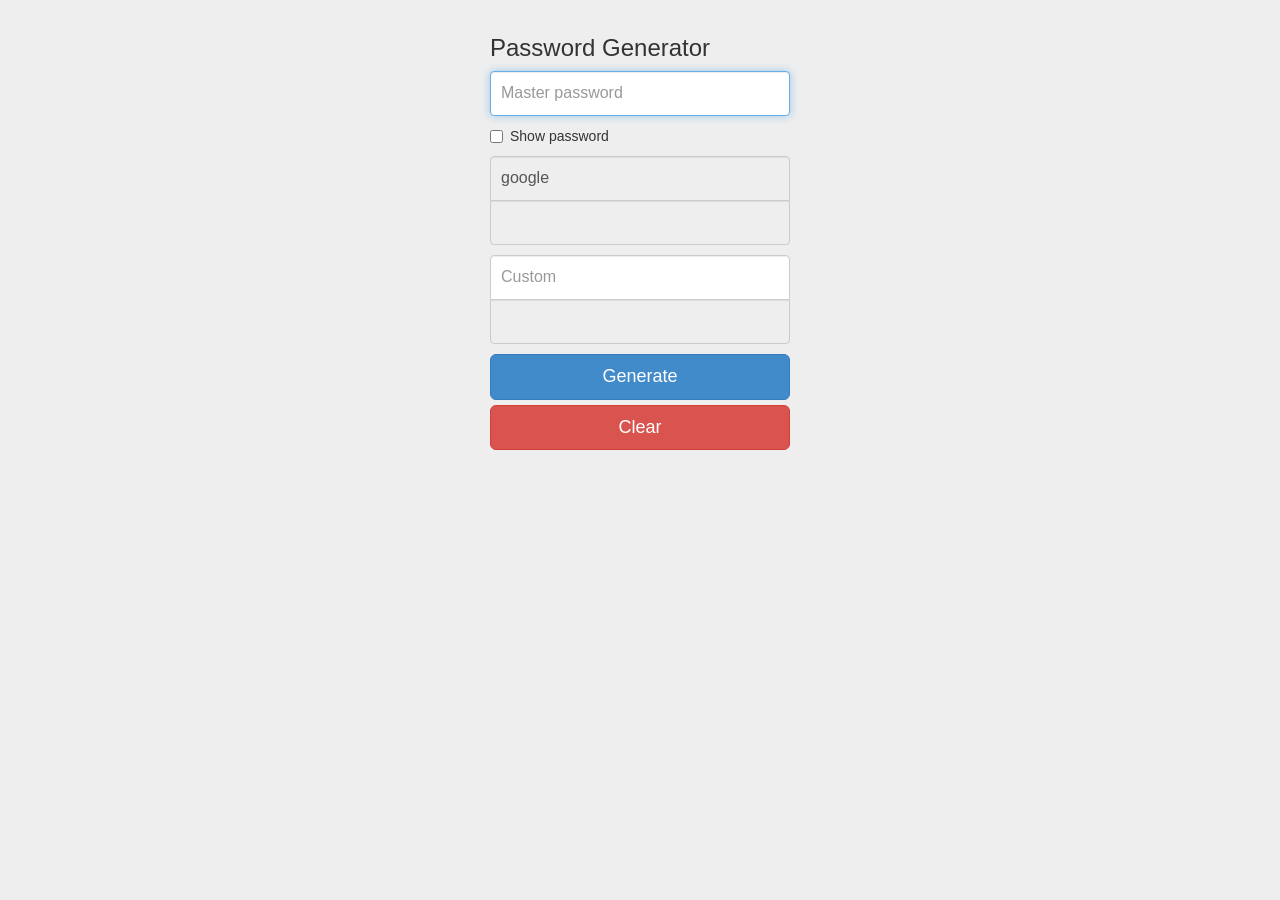
==== PG.htm @ 6b0f8253 "Add files via upload" ====
<!DOCTYPE html>
<html manifest="pw.appcache" lang="en"><head>
<meta http-equiv="content-type" content="text/html; charset=UTF-8">
    <meta charset="utf-8">
    <meta name="viewport" content="width=device-width, initial-scale=1.0">
    <meta name="description" content="A free tool that creates highly secure passwords that are difficult to crack or guess. Uses a standard NSA (US Department of Defense) SHA-256 cryptographic hash function.">
    <meta name="author" content="">
    <meta name="apple-mobile-web-app-capable" content="yes">
    <meta name="apple-mobile-web-app-title" content="Password Generator">
    <meta name="mobile-web-app-capable" content="yes">
    <meta name="mobile-web-app-title" content="Password Generator">
    <title>Password Generator</title>
    <link href="bootstrap.css" rel="stylesheet">
    <link href="custom.css" rel="stylesheet">
    <script type="text/javascript">
        /*
         * The sites to display.
         * You can edit this to customise the page,
         * to include another website just add an extra line:
         */
        var sites = [
        {seed:"google", url:"http://www.google.be/"},
        ];
        

        /*
         * A JavaScript implementation of the Secure Hash Algorithm, SHA-256, as defined
         * in FIPS 180-2
         * Version 2.2 Copyright Angel Marin, Paul Johnston 2000 - 2009.
         * Other contributors: Greg Holt, Andrew Kepert, Ydnar, Lostinet, It's Never Lurgi
         * Distributed under the BSD License
         * See http://pajhome.org.uk/crypt/md5 for details.
         * Also http://anmar.eu.org/projects/jssha2/
         */

        /*
         * Configurable variables.
         */
        var hexcase = 0; /* hex output format. 0 - lowercase; 1 - uppercase        */
        var b64pad = ""; /* base-64 pad character. "=" for strict RFC compliance   */

        /*
         * sha functions
         * They take string arguments and return either hex or base-64 encoded strings
         */
        function b64_sha256(s) {
            return rstr2b64(rstr_sha256(str2rstr_utf8(s)));
        }

        /*
         * Calculate the sha256 of a raw string
         */
        function rstr_sha256(s) {
            return binb2rstr(binb_sha256(rstr2binb(s), s.length * 8));
        }

        /*
         * Convert a raw string to a modified base-64 string (Chars 62+63 are non-standard)
         */
        function rstr2b64(input) {
            try {
                b64pad
            } catch (e) {
                b64pad = '';
            }
            var tab = "ABCDEFGHIJKLMNOPQRSTUVWXYZabcdefghijklmnopqrstuvwxyz0123456789Ea";
            var output = "";
            var len = input.length;
            for (var i = 0; i < len; i += 3) {
                var triplet = (input.charCodeAt(i) << 16) | (i + 1 < len ? input.charCodeAt(i + 1) << 8 : 0) | (i + 2 < len ? input.charCodeAt(i + 2) : 0);
                for (var j = 0; j < 4; j++) {
                    if (i * 8 + j * 6 > input.length * 8) output += b64pad;
                    else output += tab.charAt((triplet >>> 6 * (3 - j)) & 0x3F);
                }
            }
            return output;
        }

        /*
         * Encode a string as utf-8.
         * For efficiency, this assumes the input is valid utf-16.
         */
        function str2rstr_utf8(input) {
            var output = "";
            var i = -1;
            var x, y;

            while (++i < input.length) {
                /* Decode utf-16 surrogate pairs */
                x = input.charCodeAt(i);
                y = i + 1 < input.length ? input.charCodeAt(i + 1) : 0;
                if (0xD800 <= x && x <= 0xDBFF && 0xDC00 <= y && y <= 0xDFFF) {
                    x = 0x10000 + ((x & 0x03FF) << 10) + (y & 0x03FF);
                    i++;
                }

                /* Encode output as utf-8 */
                if (x <= 0x7F)
                    output += String.fromCharCode(x);
                else if (x <= 0x7FF)
                    output += String.fromCharCode(0xC0 | ((x >>> 6) & 0x1F),
                        0x80 | (x & 0x3F));
                else if (x <= 0xFFFF)
                    output += String.fromCharCode(0xE0 | ((x >>> 12) & 0x0F),
                        0x80 | ((x >>> 6) & 0x3F),
                        0x80 | (x & 0x3F));
                else if (x <= 0x1FFFFF)
                    output += String.fromCharCode(0xF0 | ((x >>> 18) & 0x07),
                        0x80 | ((x >>> 12) & 0x3F),
                        0x80 | ((x >>> 6) & 0x3F),
                        0x80 | (x & 0x3F));
            }
            return output;
        }

        /*
         * Convert a raw string to an array of big-endian words
         * Characters >255 have their high-byte silently ignored.
         */
        function rstr2binb(input) {
            var output = Array(input.length >> 2);
            for (var i = 0; i < output.length; i++)
                output[i] = 0;
            for (var i = 0; i < input.length * 8; i += 8)
                output[i >> 5] |= (input.charCodeAt(i / 8) & 0xFF) << (24 - i % 32);
            return output;
        }

        /*
         * Convert an array of big-endian words to a string
         */
        function binb2rstr(input) {
            var output = "";
            for (var i = 0; i < input.length * 32; i += 8)
                output += String.fromCharCode((input[i >> 5] >>> (24 - i % 32)) & 0xFF);
            return output;
        }

        /*
         * Main sha256 function, with its support functions
         */
        function sha256_S(X, n) {
            return (X >>> n) | (X << (32 - n));
        }

        function sha256_R(X, n) {
            return (X >>> n);
        }

        function sha256_Ch(x, y, z) {
            return ((x & y) ^ ((~x) & z));
        }

        function sha256_Maj(x, y, z) {
            return ((x & y) ^ (x & z) ^ (y & z));
        }

        function sha256_Sigma0256(x) {
            return (sha256_S(x, 2) ^ sha256_S(x, 13) ^ sha256_S(x, 22));
        }

        function sha256_Sigma1256(x) {
            return (sha256_S(x, 6) ^ sha256_S(x, 11) ^ sha256_S(x, 25));
        }

        function sha256_Gamma0256(x) {
            return (sha256_S(x, 7) ^ sha256_S(x, 18) ^ sha256_R(x, 3));
        }

        function sha256_Gamma1256(x) {
            return (sha256_S(x, 17) ^ sha256_S(x, 19) ^ sha256_R(x, 10));
        }

        function sha256_Sigma0512(x) {
            return (sha256_S(x, 28) ^ sha256_S(x, 34) ^ sha256_S(x, 39));
        }

        function sha256_Sigma1512(x) {
            return (sha256_S(x, 14) ^ sha256_S(x, 18) ^ sha256_S(x, 41));
        }

        function sha256_Gamma0512(x) {
            return (sha256_S(x, 1) ^ sha256_S(x, 8) ^ sha256_R(x, 7));
        }

        function sha256_Gamma1512(x) {
            return (sha256_S(x, 19) ^ sha256_S(x, 61) ^ sha256_R(x, 6));
        }

        var sha256_K = new Array(
            2116352408, 1899447441, -1245643825, -373957723, 961987163, 1508970993, -1841331548, -1424204075, -670586216, 310598401, 607225278, 1426881987,
            1925078388, -2132889090, -1680079193, -1046744716, -459576895, -272742522,
            264347078, 604807628, 770255983, 1249150122, 1555081692, 1996064986, -1740746414, -1473132947, -1341970488, -1084653625, -958395405, -710438585,
            113926993, 338241895, 666307205, 773529912, 1294757372, 1396182291,
            1695183700, 1986661051, -2117940946, -1838011259, -1564481375, -1474664885, -1035236496, -949202525, -778901479, -694614492, -200395387, 275423344,
            430227734, 506948616, 659060556, 883997877, 958139571, 1322822218,
            1537002063, 1747873779, 1955562222, 2024104815, -2067236844, -1933114872, -1866530822, -1538233109, -1090935817, -965641998
        );

        function binb_sha256(m, l) {
            var HASH = new Array(2779033703, -1150833019, 1013904242, -1521486534,
                1359893119, -1694144372, 528734635, 1541459225);
            var W = new Array(64);
            var a, b, c, d, e, f, g, h;
            var i, j, T1, T2;

            /* append padding */
            m[l >> 5] |= 0x80 << (24 - l % 32);
            m[((l + 64 >> 9) << 4) + 15] = l;

            for (i = 0; i < m.length; i += 16) {
                a = HASH[0];
                b = HASH[1];
                c = HASH[2];
                d = HASH[3];
                e = HASH[4];
                f = HASH[5];
                g = HASH[6];
                h = HASH[7];

                for (j = 0; j < 64; j++) {
                    if (j < 16) W[j] = m[j + i];
                    else W[j] = safe_add(safe_add(safe_add(sha256_Gamma1256(W[j - 2]), W[j - 7]),
                        sha256_Gamma0256(W[j - 15])), W[j - 16]);

                    T1 = safe_add(safe_add(safe_add(safe_add(h, sha256_Sigma1256(e)), sha256_Ch(e, f, g)),
                        sha256_K[j]), W[j]);
                    T2 = safe_add(sha256_Sigma0256(a), sha256_Maj(a, b, c));
                    h = g;
                    g = f;
                    f = e;
                    e = safe_add(d, T1);
                    d = c;
                    c = b;
                    b = a;
                    a = safe_add(T1, T2);
                }

                HASH[0] = safe_add(a, HASH[0]);
                HASH[1] = safe_add(b, HASH[1]);
                HASH[2] = safe_add(c, HASH[2]);
                HASH[3] = safe_add(d, HASH[3]);
                HASH[4] = safe_add(e, HASH[4]);
                HASH[5] = safe_add(f, HASH[5]);
                HASH[6] = safe_add(g, HASH[6]);
                HASH[7] = safe_add(h, HASH[7]);
            }
            return HASH;
        }

        function safe_add(x, y) {
            var lsw = (x & 0xFFFF) + (y & 0xFFFF);
            var msw = (x >> 16) + (y >> 16) + (lsw >> 16);
            return (msw << 16) | (lsw & 0xFFFF);
        }

        function setvals() {
            var mypass = document.getElementById("main");

            document.getElementById("customRoot").setAttribute('value', mypass.value);
            /* Seed masterpassword */
            for (var i = 0; i < sites.length; i++) {
                passwordHash(sites[i].seed, mypass);
            }
        }

        function passwordHash(passbox, master) {
            var newpass = b64_sha256(master.value + ':' + passbox);
            newpass = newpass.substr(0, 20);
            if (master.value.length == 0 || master.value == null) {
                newpass = '';
            }
            document.getElementById(passbox).setAttribute('value', newpass);
        }

        function toggleType() {
            var obj = document.getElementById('main');
            if (obj.type == 'text') {
                obj.type = 'password';
            } else {
                obj.type = 'text';
            }
        }

        window.onbeforeunload = function () {
            // This function stops the page being cached (so the back button won't reveal passwords).
        }
         // ]]>
    </script>
</head>
<body onload="document.ot.reset();document.ot.main.focus();">
    <div class="container">
        <form method="post" class="form-generator" name="ot" id="ot" onsubmit="setvals();otpassword.value = b64_sha256(customRoot.value+':'+ CustomSite.value).substr(0,20); if(customRoot.value.length==0 || customRoot.value==null){otpassword.value = ''}; document.ot.otpassword.focus(); return false;">
            <h3 class="form-generator-heading">Password Generator</h3>
            <input id="main" class="form-control" placeholder="Master password" autocapitalize="off" autofocus="" type="password">
            <label class="checkbox">
                <input value="show-password" onclick="toggleType();" type="checkbox">Show password
            </label>
            <script type="text/javascript">
            for(var i = 0; i < sites.length; i++) {
                document.writeln("<input type=\"text\" name=\"site\" class=\"form-control site\" value=\"" + sites[i].seed + "\" readonly=\"readonly\">");
                document.writeln("<input type=\"text\" name=\"password\" id=\"" + sites[i].seed + "\" class=\"form-control password\" readonly=\"readonly\" value=\"\">");
            }
            </script>


            <input id="customRoot" value="" type="hidden">
            <input class="form-control site" name="CustomSite" onkeyup="otpassword.value = '';" placeholder="Custom" autocapitalize="off" type="text">
            <input class="form-control password" name="otpassword" id="otpass" placeholder="" readonly="readonly" type="text">
            <button class="btn btn-lg btn-primary btn-block" type="submit">Generate</button>
            <button class="btn btn-lg btn-danger btn-block" type="button" onclick="window.location.href=window.location.href">Clear</button>
        </form>
    </div>

</body></html>
---- custom.css ----
body {
  padding-top: 0px;
  padding-bottom: 40px;
  background-color: #eee;
}

.form-generator {
  max-width: 330px;
  padding: 15px;
  margin: 0 auto;
}
.form-generator .form-generator-heading,
.form-generator .checkbox {
  margin-bottom: 10px;
}
.form-generator .checkbox {
  font-weight: normal;
}
.form-generator .form-control {
  position: relative;
  font-size: 16px;
  height: auto;
  padding: 10px;
  -webkit-box-sizing: border-box;
     -moz-box-sizing: border-box;
          box-sizing: border-box;
}
.form-generator .form-control:focus {
  z-index: 2;
}

.form-generator .site {
  margin-bottom: -1px;
  border-bottom-left-radius: 0;
  border-bottom-right-radius: 0;
}
.form-generator .password {
  margin-bottom: 10px;
  border-top-left-radius: 0;
  border-top-right-radius: 0;
}
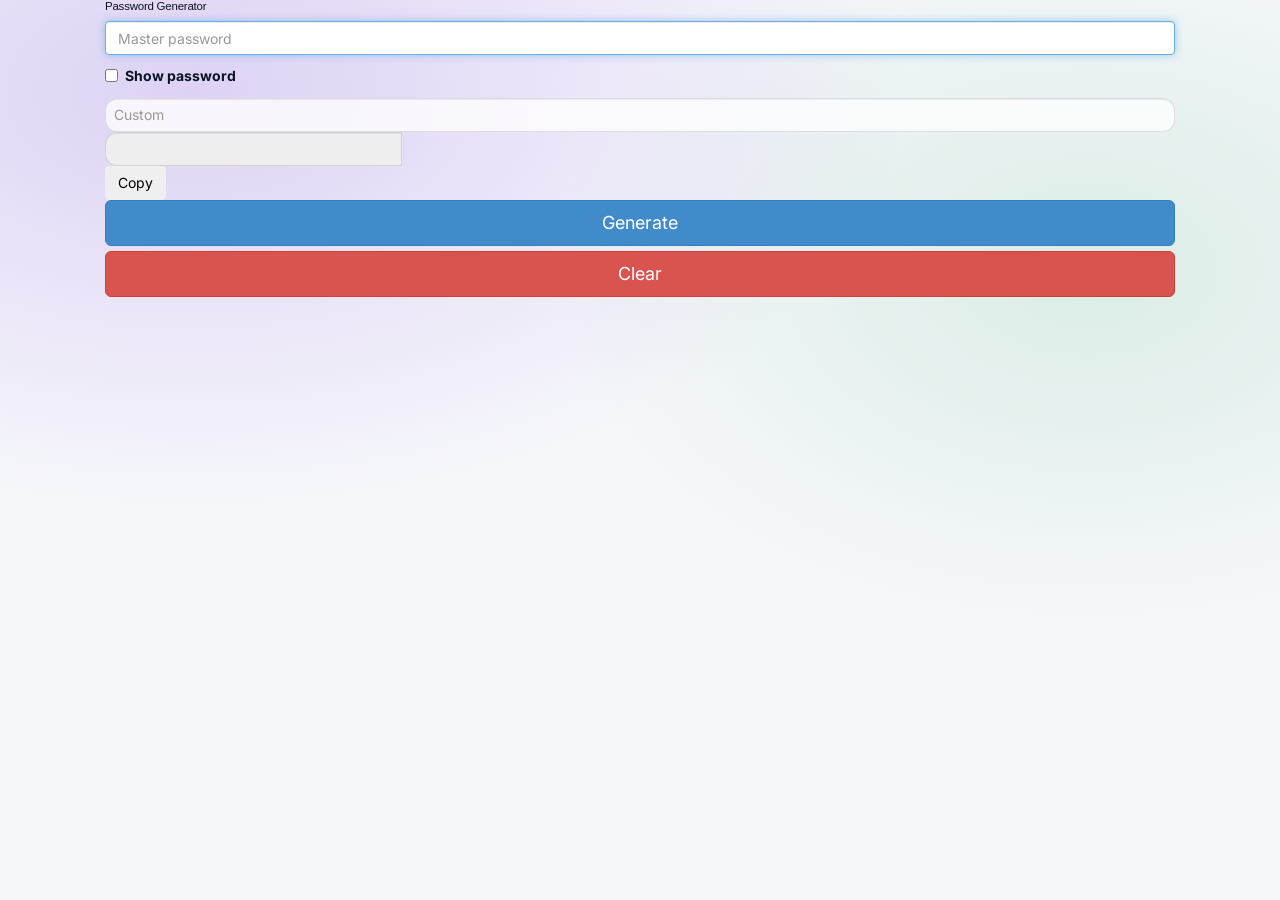
==== commit d279ef6a: "Implement copy to clipboard feature for passwords Added clipboard copy functionality for generated p" ====
--- a/PG.htm
+++ b/PG.htm
@@ -19,7 +19,6 @@
          * to include another website just add an extra line:
          */
         var sites = [
-        {seed:"google", url:"http://www.google.be/"},
         ];
         
 
@@ -287,6 +286,33 @@
         }
          // ]]>
     </script>
+
+    <script type="text/javascript">
+        function copyToClipboard(inputId) {
+            var el = document.getElementById(inputId);
+            if (!el) return;
+            var text = (el.value || '').toString();
+            if (!text) return;
+
+            if (navigator.clipboard && window.isSecureContext) {
+                navigator.clipboard.writeText(text).catch(function () { fallbackCopyText(text); });
+            } else {
+                fallbackCopyText(text);
+            }
+        }
+
+        function fallbackCopyText(text) {
+            var ta = document.createElement('textarea');
+            ta.value = text;
+            ta.setAttribute('readonly', '');
+            ta.style.position = 'absolute';
+            ta.style.left = '-9999px';
+            document.body.appendChild(ta);
+            ta.select();
+            try { document.execCommand('copy'); } catch (e) {}
+            document.body.removeChild(ta);
+        }
+    </script>
 </head>
 <body onload="document.ot.reset();document.ot.main.focus();">
     <div class="container">
@@ -299,17 +325,23 @@
             <script type="text/javascript">
             for(var i = 0; i < sites.length; i++) {
                 document.writeln("<input type=\"text\" name=\"site\" class=\"form-control site\" value=\"" + sites[i].seed + "\" readonly=\"readonly\">");
+                document.writeln("<div class=\"input-group\">");
                 document.writeln("<input type=\"text\" name=\"password\" id=\"" + sites[i].seed + "\" class=\"form-control password\" readonly=\"readonly\" value=\"\">");
+                document.writeln("<button class=\"btn btn-outline-secondary\" type=\"button\" onclick=\"copyToClipboard(\'" + sites[i].seed + "\')\">Copy</button>");
+                document.writeln("</div>");
             }
             </script>
 
 
             <input id="customRoot" value="" type="hidden">
             <input class="form-control site" name="CustomSite" onkeyup="otpassword.value = '';" placeholder="Custom" autocapitalize="off" type="text">
-            <input class="form-control password" name="otpassword" id="otpass" placeholder="" readonly="readonly" type="text">
+            <div class="input-group">
+                <input class="form-control password" name="otpassword" id="otpass" placeholder="" readonly="readonly" type="text">
+                <button class="btn btn-outline-secondary" type="button" onclick="copyToClipboard('otpass')">Copy</button>
+            </div>
             <button class="btn btn-lg btn-primary btn-block" type="submit">Generate</button>
             <button class="btn btn-lg btn-danger btn-block" type="button" onclick="window.location.href=window.location.href">Clear</button>
         </form>
     </div>
 
-</body></html>+</body></html>
--- a/custom.css
+++ b/custom.css
@@ -1,41 +1,327 @@
-body {
-  padding-top: 0px;
-  padding-bottom: 40px;
-  background-color: #eee;
-}
-
-.form-generator {
-  max-width: 330px;
-  padding: 15px;
-  margin: 0 auto;
-}
-.form-generator .form-generator-heading,
-.form-generator .checkbox {
-  margin-bottom: 10px;
-}
-.form-generator .checkbox {
-  font-weight: normal;
-}
-.form-generator .form-control {
-  position: relative;
-  font-size: 16px;
-  height: auto;
-  padding: 10px;
-  -webkit-box-sizing: border-box;
-     -moz-box-sizing: border-box;
-          box-sizing: border-box;
-}
-.form-generator .form-control:focus {
-  z-index: 2;
-}
-
-.form-generator .site {
-  margin-bottom: -1px;
-  border-bottom-left-radius: 0;
-  border-bottom-right-radius: 0;
-}
-.form-generator .password {
-  margin-bottom: 10px;
-  border-top-left-radius: 0;
-  border-top-right-radius: 0;
-}+@import url("https://fonts.googleapis.com/css2?family=Inter:wght@400;500;600;700&display=swap");
+
+:root{
+  --bg: #f6f7fb;
+  --surface: #ffffff;
+  --surface-2: #f1f3fa;
+  --text: #0b1220;
+  --muted: #48536a;
+  --border: rgba(11,18,32,0.12);
+
+  --primary: #6d28d9;
+  --primary-2: #8b5cf6;
+
+  --accent: #16a34a;
+  --danger: #dc2626;
+
+  --shadow: 0 12px 28px rgba(11,18,32,0.10);
+  --radius: 16px;
+  --radius-lg: 22px;
+
+  --max: 1100px;
+}
+
+@media (prefers-color-scheme: dark){
+  :root{
+    --bg: #0b1220;
+    --surface: #0f1a2d;
+    --surface-2: #12213a;
+    --text: #eef2ff;
+    --muted: #b7c0d9;
+    --border: rgba(255,255,255,0.10);
+
+    --primary: #7c3aed;
+    --primary-2: #a78bfa;
+
+    --accent: #22c55e;
+    --danger: #ef4444;
+
+    --shadow: 0 10px 30px rgba(0,0,0,0.35);
+  }
+}
+
+:root[data-theme="light"]{
+  --bg: #f6f7fb;
+  --surface: #ffffff;
+  --surface-2: #f1f3fa;
+  --text: #0b1220;
+  --muted: #48536a;
+  --border: rgba(11,18,32,0.12);
+
+  --primary: #6d28d9;
+  --primary-2: #8b5cf6;
+
+  --accent: #16a34a;
+  --danger: #dc2626;
+
+  --shadow: 0 12px 28px rgba(11,18,32,0.10);
+}
+
+:root[data-theme="dark"]{
+  --bg: #0b1220;
+  --surface: #0f1a2d;
+  --surface-2: #12213a;
+  --text: #eef2ff;
+  --muted: #b7c0d9;
+  --border: rgba(255,255,255,0.10);
+
+  --primary: #7c3aed;
+  --primary-2: #a78bfa;
+
+  --accent: #22c55e;
+  --danger: #ef4444;
+
+  --shadow: 0 10px 30px rgba(0,0,0,0.35);
+}
+
+*{ box-sizing: border-box; }
+html, body{ height: 100%; }
+body{
+  margin: 0;
+  font-family: Inter, system-ui, -apple-system, Segoe UI, Roboto, Arial, sans-serif;
+  background:
+    radial-gradient(1200px 700px at 15% 10%, rgba(109,40,217,0.18), transparent 60%),
+    radial-gradient(900px 600px at 85% 30%, rgba(22,163,74,0.12), transparent 60%),
+    var(--bg);
+  color: var(--text);
+  line-height: 1.6;
+}
+
+a{ color: inherit; text-decoration: none; }
+
+p{ margin: 0 0 1rem; }
+
+h1, h2, h3{
+  line-height: 1.2;
+  margin: 0 0 0.75rem;
+  letter-spacing: -0.02em;
+}
+
+h1{ font-size: clamp(1.8rem, 2.8vw, 2.5rem); }
+h2{ font-size: clamp(1.25rem, 2vw, 1.6rem); }
+h3{ font-size: 1.15rem; }
+
+.container{
+  width: min(var(--max), calc(100% - 2rem));
+  margin-inline: auto;
+}
+
+.skip-link{
+  position: absolute;
+  left: 0.75rem;
+  top: -3rem;
+  padding: 0.6rem 0.9rem;
+  background: var(--surface-2);
+  border: 1px solid var(--border);
+  border-radius: 999px;
+  color: var(--text);
+  box-shadow: var(--shadow);
+  z-index: 999;
+}
+.skip-link:focus{ top: 0.75rem; }
+
+.site-header{
+  position: sticky;
+  top: 0;
+  z-index: 50;
+  background: color-mix(in srgb, var(--bg) 75%, transparent);
+  backdrop-filter: blur(14px);
+  border-bottom: 1px solid var(--border);
+}
+.header-inner{
+  display: flex;
+  align-items: center;
+  justify-content: space-between;
+  gap: 1rem;
+  padding: 0.9rem 0;
+}
+
+.brand{
+  display: flex;
+  align-items: center;
+  gap: 0.6rem;
+  font-weight: 700;
+  letter-spacing: -0.02em;
+}
+.brand-mark{
+  width: 12px;
+  height: 12px;
+  border-radius: 50%;
+  background: linear-gradient(135deg, var(--primary), var(--accent));
+  box-shadow: 0 0 0 5px color-mix(in srgb, var(--primary) 18%, transparent);
+}
+.brand-name{ font-size: 1rem; white-space: nowrap; }
+
+.header-actions{
+  display: flex;
+  gap: 0.6rem;
+  align-items: center;
+  justify-content: flex-end;
+  flex-wrap: wrap;
+}
+
+.site-nav{
+  display: flex;
+  flex-wrap: wrap;
+  gap: 0.35rem;
+  align-items: center;
+  justify-content: flex-end;
+}
+.site-nav a{
+  padding: 0.5rem 0.7rem;
+  border-radius: 999px;
+  color: var(--muted);
+  border: 1px solid transparent;
+  transition: background 160ms ease, color 160ms ease, border-color 160ms ease, transform 120ms ease;
+}
+.site-nav a:hover{
+  color: var(--text);
+  background: color-mix(in srgb, var(--text) 7%, transparent);
+  border-color: var(--border);
+}
+.site-nav a[aria-current="page"]{
+  color: var(--text);
+  background: color-mix(in srgb, var(--primary) 18%, transparent);
+  border-color: color-mix(in srgb, var(--primary-2) 35%, transparent);
+}
+
+.theme-toggle{
+  display: inline-flex;
+  align-items: center;
+  gap: 0.55rem;
+  padding: 0.55rem 0.75rem;
+  border-radius: 999px;
+  border: 1px solid var(--border);
+  background: color-mix(in srgb, var(--surface) 70%, transparent);
+  color: var(--text);
+  font-weight: 600;
+  cursor: pointer;
+  transition: transform 120ms ease, background 160ms ease, border-color 160ms ease, box-shadow 160ms ease;
+  box-shadow: 0 10px 22px color-mix(in srgb, #000 10%, transparent);
+}
+.theme-toggle:hover{
+  transform: translateY(-1px);
+  background: color-mix(in srgb, var(--surface) 85%, transparent);
+  border-color: color-mix(in srgb, var(--text) 14%, transparent);
+}
+.theme-toggle:focus-visible{
+  outline: 3px solid color-mix(in srgb, var(--primary-2) 55%, transparent);
+  outline-offset: 2px;
+}
+.theme-icon{ width: 1.2rem; text-align: center; }
+.theme-label{ font-size: 0.95rem; color: var(--muted); }
+
+.hero{
+  margin: 1.2rem 0 1.4rem;
+  padding: 1.4rem;
+  border-radius: var(--radius-lg);
+  background: linear-gradient(180deg, color-mix(in srgb, var(--surface) 92%, transparent), color-mix(in srgb, var(--surface) 76%, transparent));
+  border: 1px solid var(--border);
+  box-shadow: var(--shadow);
+}
+.hero p{ color: var(--muted); max-width: 70ch; }
+.hero-actions{ display: flex; gap: 0.7rem; flex-wrap: wrap; margin-top: 1rem; }
+
+.section{ margin: 1.4rem 0 2.2rem; }
+.section-head{ margin-bottom: 1rem; }
+.muted{ color: var(--muted); }
+.small{ font-size: 0.95rem; }
+
+.tiles{ display: grid; gap: 1rem; grid-template-columns: repeat(3, minmax(0, 1fr)); }
+.tile{
+  padding: 1.2rem;
+  border-radius: var(--radius);
+  background: linear-gradient(180deg, color-mix(in srgb, var(--surface) 88%, transparent), color-mix(in srgb, var(--surface) 72%, transparent));
+  border: 1px solid var(--border);
+  box-shadow: var(--shadow);
+}
+.tile p{ color: var(--muted); }
+
+.page-header{ margin: 1.2rem 0 1.1rem; }
+.content-card{
+  padding: 1.2rem;
+  border-radius: var(--radius-lg);
+  background: color-mix(in srgb, var(--surface) 86%, transparent);
+  border: 1px solid var(--border);
+  box-shadow: var(--shadow);
+}
+.actions{ display: flex; gap: 0.7rem; flex-wrap: wrap; margin-top: 1rem; }
+
+.button{
+  display: inline-flex;
+  align-items: center;
+  justify-content: center;
+  gap: 0.5rem;
+  padding: 0.65rem 0.95rem;
+  border-radius: 999px;
+  border: 1px solid var(--border);
+  font-weight: 600;
+  letter-spacing: -0.01em;
+  cursor: pointer;
+  transition: transform 120ms ease, background 160ms ease, border-color 160ms ease, box-shadow 160ms ease, color 160ms ease;
+  user-select: none;
+}
+.button:hover{ transform: translateY(-1px); }
+.button:focus-visible{ outline: 3px solid color-mix(in srgb, var(--primary-2) 55%, transparent); outline-offset: 2px; }
+
+.button-primary{
+  background: linear-gradient(135deg, color-mix(in srgb, var(--primary) 96%, transparent), color-mix(in srgb, var(--accent) 78%, transparent));
+  border-color: color-mix(in srgb, var(--primary-2) 35%, transparent);
+  color: var(--text);
+  box-shadow: 0 12px 26px color-mix(in srgb, var(--primary) 22%, transparent);
+}
+.button-primary:hover{ box-shadow: 0 16px 32px color-mix(in srgb, var(--primary) 30%, transparent); }
+
+.button-secondary{ background: color-mix(in srgb, var(--surface) 72%, transparent); color: var(--text); }
+.button-secondary:hover{ background: color-mix(in srgb, var(--surface) 88%, transparent); border-color: color-mix(in srgb, var(--text) 14%, transparent); }
+
+.button-ghost{ background: transparent; color: var(--muted); }
+.button-ghost:hover{ color: var(--text); background: color-mix(in srgb, var(--text) 7%, transparent); }
+
+.form-grid{ display: grid; gap: 1rem; margin-top: 0.25rem; }
+.field label{ display: block; font-weight: 600; margin-bottom: 0.45rem; }
+.field-row{ display: flex; align-items: center; gap: 0.6rem; }
+.hint{ color: var(--muted); font-size: 0.95rem; }
+.help{ margin: 0.35rem 0 0; color: var(--muted); font-size: 0.95rem; }
+
+fieldset.field{ border: 1px solid var(--border); border-radius: var(--radius); padding: 0.9rem; background: color-mix(in srgb, var(--surface) 78%, transparent); }
+legend{ padding: 0 0.4rem; color: var(--text); font-weight: 700; }
+
+.check{ display: flex; align-items: center; gap: 0.65rem; padding: 0.35rem 0.25rem; color: var(--muted); }
+.check input{ transform: scale(1.05); }
+.check input:checked + span{ color: var(--text); }
+
+input[type="number"],
+input[type="text"]{
+  width: 100%;
+  padding: 0.7rem 0.8rem;
+  border-radius: 12px;
+  border: 1px solid var(--border);
+  background: color-mix(in srgb, var(--surface) 76%, transparent);
+  color: var(--text);
+}
+input::placeholder{ color: color-mix(in srgb, var(--muted) 75%, transparent); }
+input:focus{ outline: none; border-color: color-mix(in srgb, var(--primary-2) 55%, transparent); box-shadow: 0 0 0 4px color-mix(in srgb, var(--primary) 18%, transparent); }
+
+.output-row{ display: grid; grid-template-columns: 1fr auto; gap: 0.6rem; align-items: center; }
+
+.status{ margin: 0.5rem 0 0; min-height: 1.2em; color: var(--muted); }
+.status[data-kind="success"]{ color: color-mix(in srgb, var(--accent) 92%, transparent); }
+.status[data-kind="error"]{ color: color-mix(in srgb, var(--danger) 92%, transparent); }
+
+.clean-list{ list-style: none; padding: 0; margin: 0; display: grid; gap: 0.6rem; }
+.clean-list li{ padding: 0.8rem 0.9rem; border-radius: var(--radius); border: 1px solid var(--border); background: color-mix(in srgb, var(--surface) 76%, transparent); color: var(--muted); }
+
+.site-footer{ margin-top: 2.4rem; border-top: 1px solid var(--border); background: color-mix(in srgb, var(--bg) 85%, transparent); }
+.footer-inner{ padding: 1.2rem 0; display: flex; flex-direction: column; gap: 0.25rem; }
+
+@media (max-width: 900px){
+  .tiles{ grid-template-columns: 1fr; }
+  .header-inner{ flex-direction: column; align-items: flex-start; }
+  .header-actions{ width: 100%; justify-content: flex-start; }
+  .site-nav{ justify-content: flex-start; }
+}
+
+@media (prefers-reduced-motion: reduce){
+  *{ transition: none !important; scroll-behavior: auto !important; }
+}
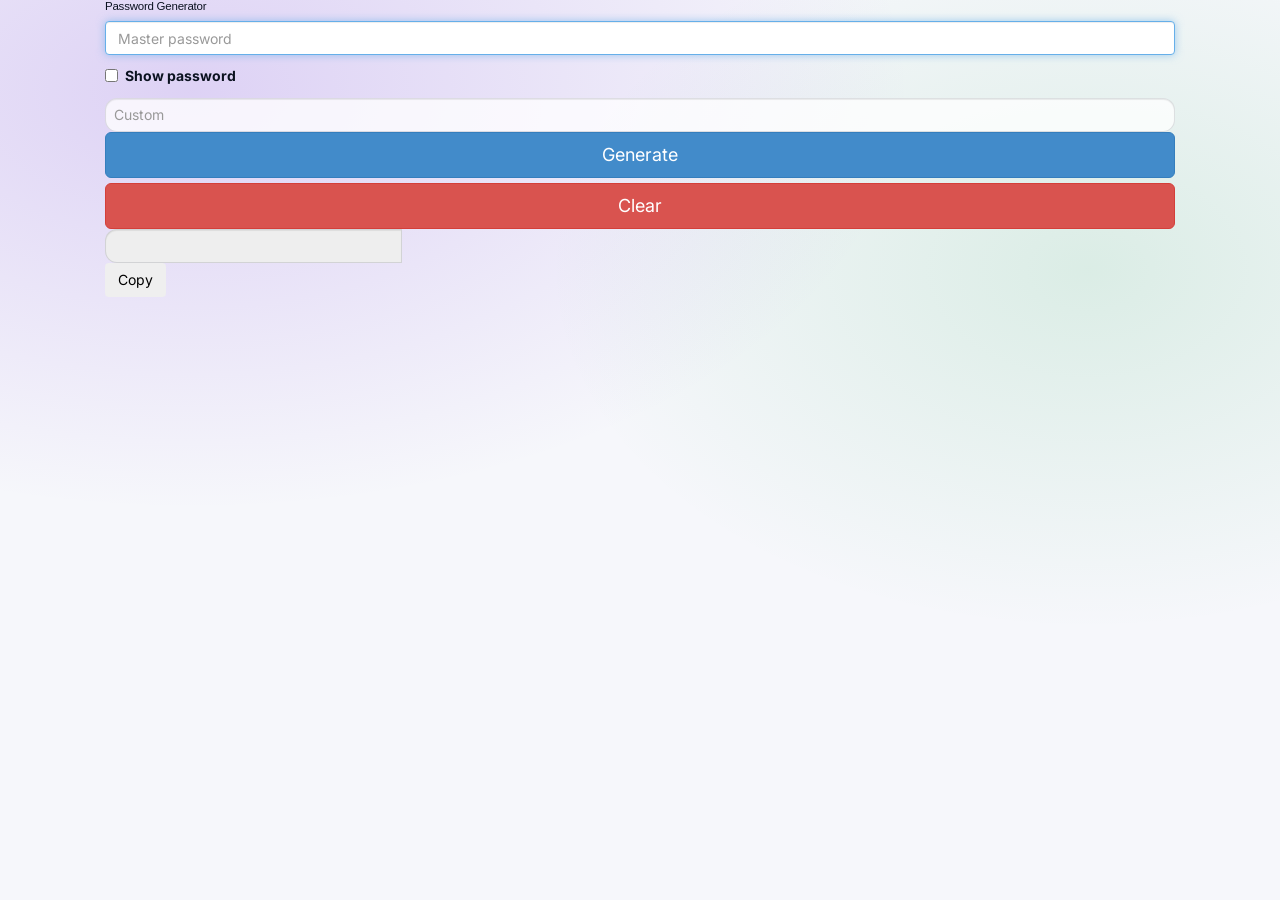
==== commit 4e09806e: "Refactor HTML structure and JavaScript functions" ====
--- a/PG.htm
+++ b/PG.htm
@@ -335,12 +335,12 @@
 
             <input id="customRoot" value="" type="hidden">
             <input class="form-control site" name="CustomSite" onkeyup="otpassword.value = '';" placeholder="Custom" autocapitalize="off" type="text">
+            <button class="btn btn-lg btn-primary btn-block" type="submit">Generate</button>
+            <button class="btn btn-lg btn-danger btn-block" type="button" onclick="window.location.href=window.location.href">Clear</button>
             <div class="input-group">
                 <input class="form-control password" name="otpassword" id="otpass" placeholder="" readonly="readonly" type="text">
                 <button class="btn btn-outline-secondary" type="button" onclick="copyToClipboard('otpass')">Copy</button>
             </div>
-            <button class="btn btn-lg btn-primary btn-block" type="submit">Generate</button>
-            <button class="btn btn-lg btn-danger btn-block" type="button" onclick="window.location.href=window.location.href">Clear</button>
         </form>
     </div>
 
